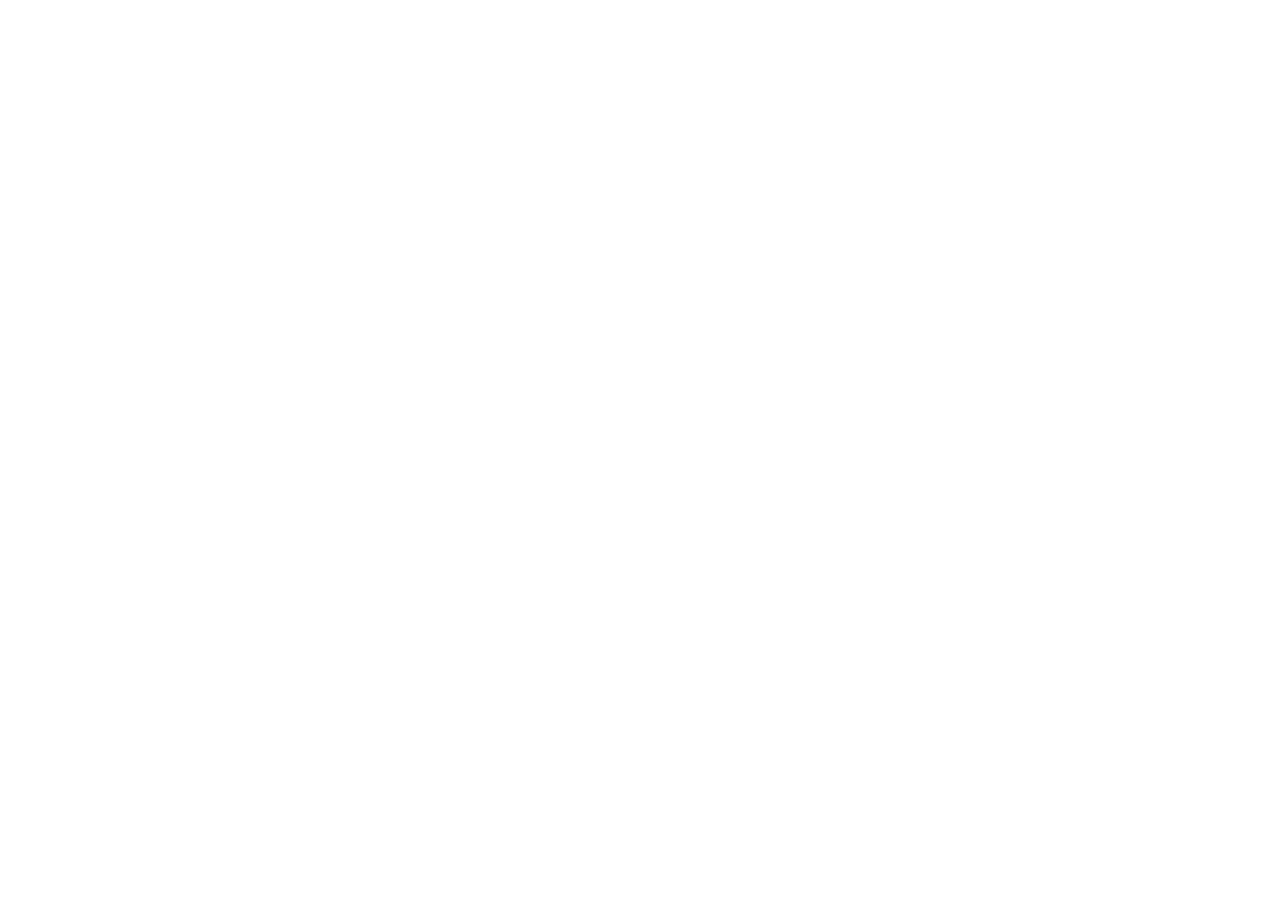
==== src/main/resources/static/index.html @ 68cb868c "feat(cors) validate cors on server for access all directions" ====
<!DOCTYPE html>
<html lang="en">

<head>
    <meta charset="UTF-8">
    <meta name="viewport" content="width=device-width, initial-scale=1.0">
    <title>Files</title>
</head>

<body>

<div id="content"></div>


<script>

    async function api() {
        const response = await fetch("http://localhost:8080/api/files");
        const data = response.json();
        console.log(data)
    }
    api()

</script>


</body>

</html>
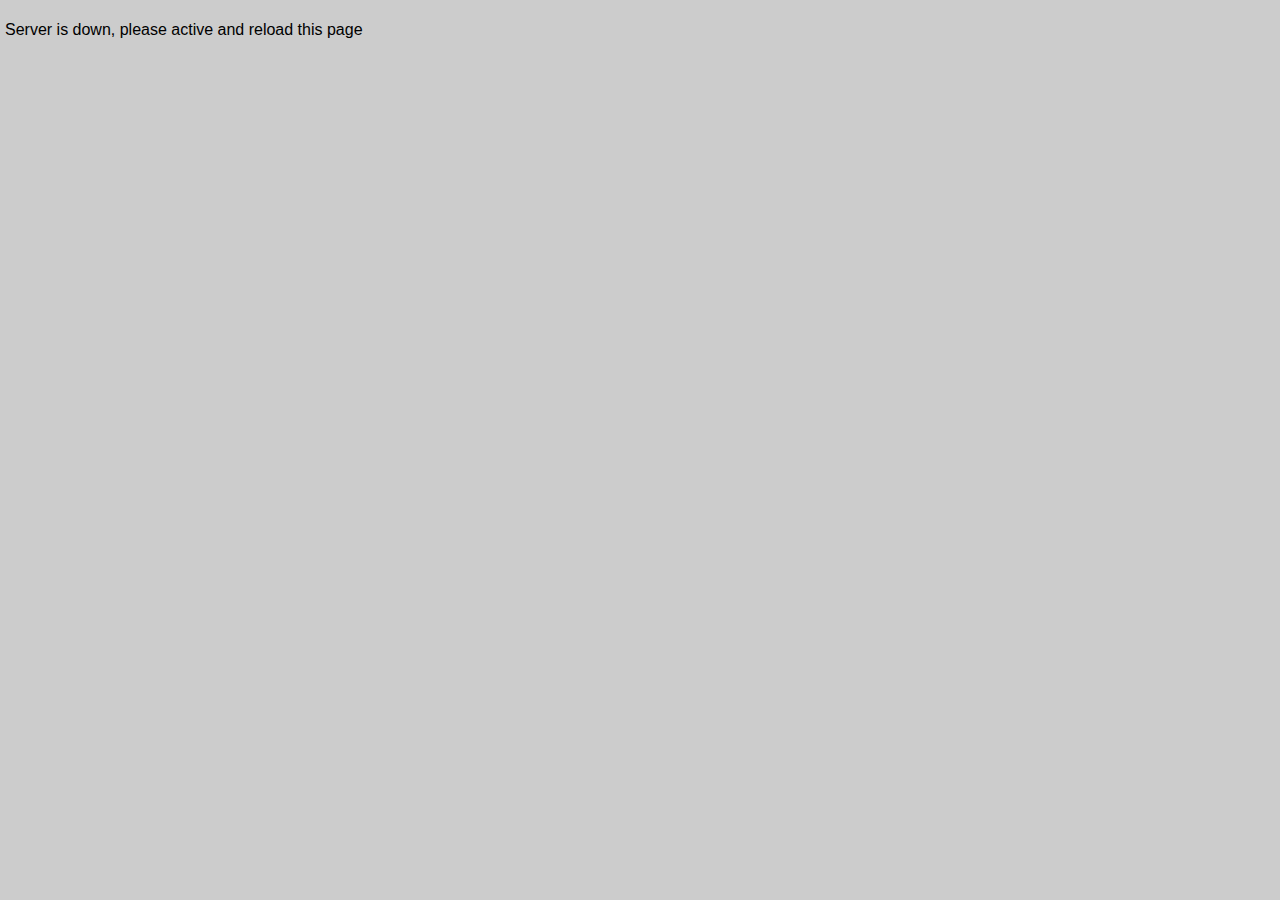
==== commit 772bc2e4: "feat(static) configure static file for serve files web" ====
--- a/src/main/resources/static/index.html
+++ b/src/main/resources/static/index.html
@@ -5,25 +5,66 @@
     <meta charset="UTF-8">
     <meta name="viewport" content="width=device-width, initial-scale=1.0">
     <title>Files</title>
+    <link rel="stylesheet" type="text/css" href="./style-files.css"/>
 </head>
 
 <body>
 
 <div id="content"></div>
 
+<script>
+    const content = document.querySelector("#content")
+    const urlFiles = "http://192.168.1.237:8080/api/files"
 
-<script>
 
-    async function api() {
-        const response = await fetch("http://localhost:8080/api/files");
-        const data = response.json();
-        console.log(data)
+    const containerFiles = ""
+
+    // charge files
+    async function getFiles() {
+        try{
+            const response = await fetch(urlFiles);
+            const data = await response.json();
+            fileString = ""
+            data.files.forEach((e) => {
+                if(e.file) fileString += `<div class="container-file"><p>${e.file.filename}</p><a href='${urlFiles}?download=${e.file.filename}'>download</a></div>`;
+            })
+            content.innerHTML = fileString;
+        } catch (error){
+            content.innerHTML = `<p>Server is down, please active and reload this page</p>`
+        }
+
     }
-    api()
+    getFiles();
+
+
+
+    async function downloadFile(filename){
+        const response = await fetch(`${urlFiles}?download=${filename}`)
+        const blob = await response.blob();
+        const url = window.URL.createObjectURL(blob);
+        const a = document.createElement('a');
+        a.style.display = 'none';
+        a.href = url;
+        a.download = filename;
+        document.body.appendChild(a);
+        a.click();
+        window.URL.revokeObjectURL(url);
+        document.body.removeChild(a);
+    }
+
+    //content += `<div><input type='file' name='file'/><button>upload</button></div>`
+
+
+
+
+
+
+
+
+
+
+
 
 </script>
-
-
 </body>
-
 </html>--- a/src/main/resources/static/style-files.css
+++ b/src/main/resources/static/style-files.css
@@ -0,0 +1,43 @@
+
+
+body{
+  margin: 0;
+  padding: 0;
+  background-color: #cccccc;
+  box-sizing: border-box;
+  font-family: Arial, Helvetica, sans-serif;
+}
+
+#content{
+  display: flex;
+  flex-wrap: wrap;
+  gap: 5px;
+  margin: 5px;
+}
+
+
+.container-file{
+  background-color: rgb(179, 179, 179);
+
+  color: rgb(0, 0, 0);
+  width: 100px;
+  font-size: 13px;
+  overflow: hidden;
+  border-radius: 5px;
+  transition: box-shadow .3s ease;
+  word-wrap: break-word;
+  padding: 5px;
+  box-shadow: 0 0 1px 0 #000000;
+
+}
+
+.container-file p{
+  max-height: 48px;
+  overflow: hidden;
+  line-height: 1.2em;
+  margin: 0;
+}
+
+.container-file:hover{
+  box-shadow:  0 0 2px 0 #000000;
+}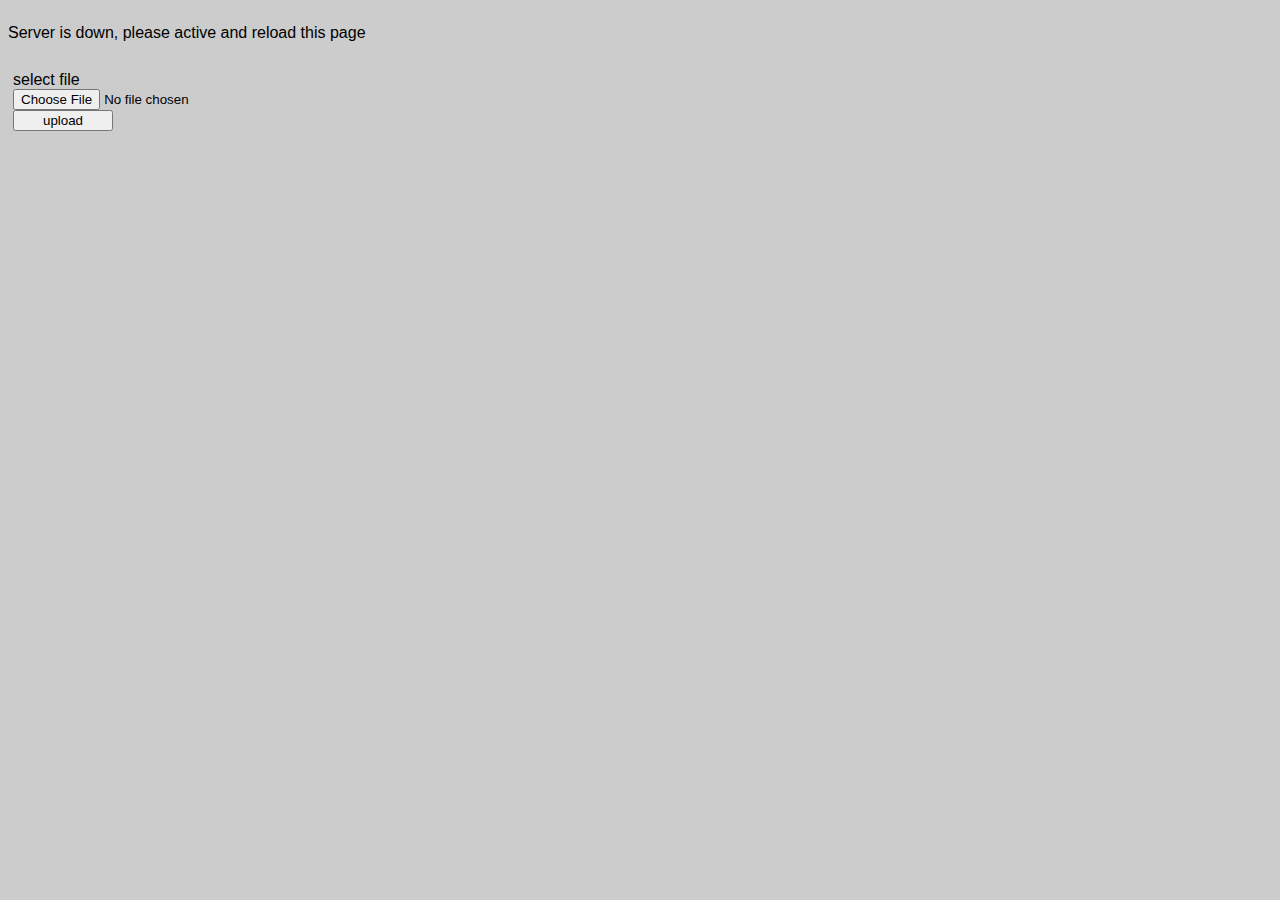
==== commit bd467112: "feat(client) add upload file in client" ====
--- a/src/main/resources/static/index.html
+++ b/src/main/resources/static/index.html
@@ -5,31 +5,49 @@
     <meta charset="UTF-8">
     <meta name="viewport" content="width=device-width, initial-scale=1.0">
     <title>Files</title>
-    <link rel="stylesheet" type="text/css" href="./style-files.css"/>
+    <link rel="stylesheet" type="text/css" href="./style-files.css" />
 </head>
 
 <body>
 
 <div id="content"></div>
+<div id="upload-container">
+
+    <form id="form">
+        <label for="file">select file</label>
+        <input name="file" type="file" id="file" />
+        <button type="submit">upload</button>
+    </form>
+    <p id="message-upload"></p>
+
+</div>
 
 <script>
+    const urlFiles_ = "http://127.0.0.1:8080/api/files"
+    const urlFiles = "/api/files"
+
     const content = document.querySelector("#content")
-    const urlFiles = "http://192.168.1.237:8080/api/files"
+    const uploadContainer = document.querySelector("#upload-container")
+    const file = document.querySelector("#file")
+
+
+    let messageUpload = document.querySelector("#message-upload")
+
 
 
     const containerFiles = ""
 
     // charge files
     async function getFiles() {
-        try{
+        try {
             const response = await fetch(urlFiles);
             const data = await response.json();
             fileString = ""
             data.files.forEach((e) => {
-                if(e.file) fileString += `<div class="container-file"><p>${e.file.filename}</p><a href='${urlFiles}?download=${e.file.filename}'>download</a></div>`;
+                if (e.file) fileString += `<div class="container-file"><p>${e.file.filename}</p><a href='${urlFiles}?download=${e.file.filename}'>download</a></div>`;
             })
             content.innerHTML = fileString;
-        } catch (error){
+        } catch (error) {
             content.innerHTML = `<p>Server is down, please active and reload this page</p>`
         }
 
@@ -37,8 +55,47 @@
     getFiles();
 
 
+    document.getElementById('form').addEventListener('submit', (e) => {
 
-    async function downloadFile(filename){
+        e.preventDefault();
+        const form = document.querySelector("#form")
+        const formData = new FormData(form)
+        fetch(`${urlFiles}?upload=true`, {
+            method: "POST",
+            body: formData
+        })
+            .then(response => response.json())
+            .then(data => {
+                console.log(data);
+                messageUpload.textContent = data.message
+
+                let timeout = setTimeout(() => {
+                    messageUpload.textContent = ""
+                    clearTimeout(timeout)
+                }, 3500)
+
+
+            })
+            .catch(error => {
+                console.error("Error: ", error);
+                messageUpload.textContent = error.message
+                let timeout = setTimeout(() => {
+                    messageUpload.textContent = ""
+                    clearTimeout(timeout)
+                }, 3500)
+            });
+
+    });
+
+
+
+
+
+
+
+
+
+    async function downloadFile(filename) {
         const response = await fetch(`${urlFiles}?download=${filename}`)
         const blob = await response.blob();
         const url = window.URL.createObjectURL(blob);
@@ -50,6 +107,9 @@
         a.click();
         window.URL.revokeObjectURL(url);
         document.body.removeChild(a);
+    }
+
+    async function uploadFile() {
     }
 
     //content += `<div><input type='file' name='file'/><button>upload</button></div>`
@@ -67,4 +127,5 @@
 
 </script>
 </body>
+
 </html>--- a/src/main/resources/static/style-files.css
+++ b/src/main/resources/static/style-files.css
@@ -1,6 +1,4 @@
-
-
-body{
+body {
   margin: 0;
   padding: 0;
   background-color: #cccccc;
@@ -8,15 +6,14 @@
   font-family: Arial, Helvetica, sans-serif;
 }
 
-#content{
+#content {
   display: flex;
   flex-wrap: wrap;
   gap: 5px;
-  margin: 5px;
+  margin: 8px;
 }
 
-
-.container-file{
+.container-file {
   background-color: rgb(179, 179, 179);
 
   color: rgb(0, 0, 0);
@@ -24,20 +21,32 @@
   font-size: 13px;
   overflow: hidden;
   border-radius: 5px;
-  transition: box-shadow .3s ease;
+  transition: box-shadow 0.3s ease;
   word-wrap: break-word;
   padding: 5px;
   box-shadow: 0 0 1px 0 #000000;
-
 }
 
-.container-file p{
+.container-file p {
   max-height: 48px;
   overflow: hidden;
   line-height: 1.2em;
   margin: 0;
 }
 
-.container-file:hover{
-  box-shadow:  0 0 2px 0 #000000;
-}+.container-file:hover {
+  box-shadow: 0 0 2px 0 #000000;
+}
+
+#upload-container {
+  margin: 8px;
+}
+#upload-container form {
+  display: flex;
+  flex-direction: column;
+  justify-content: center;
+  padding: 5px;
+}
+#upload-container form button {
+  width: 100px;
+}
